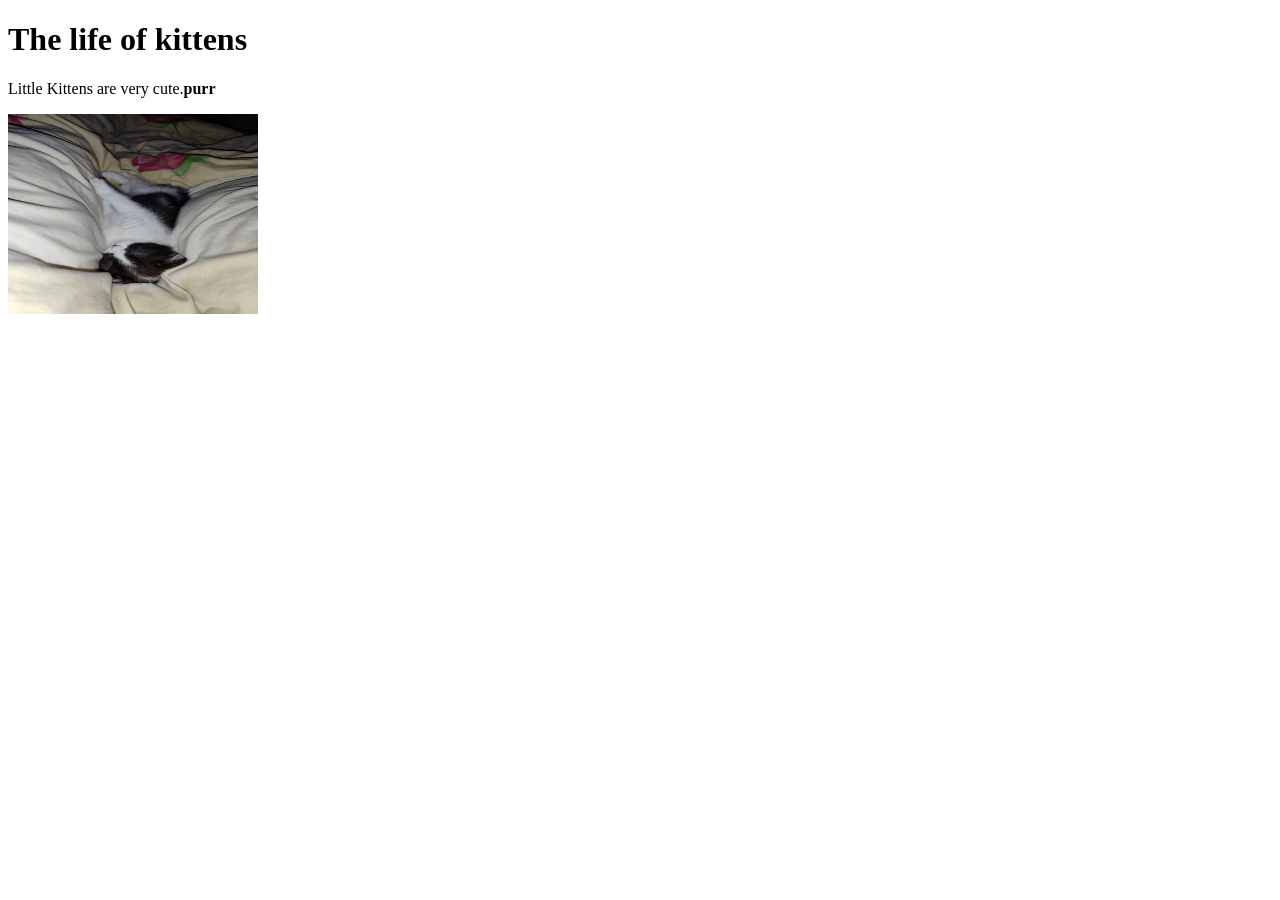
==== index.html @ 5585201d "add photo/" ====
<!DOCTYPE html>
<html lang="en">
<head>
    <meta charset="UTF-8">
    <meta name="viewport" content="width=device-width, initial-scale=1.0">
    <title>Welcome to my page</title>
</head>
<body>
    <h1>The life of kittens</h1>
    <p>Little Kittens are very cute.<strong>purr</strong></p>
    <img src="photo/1000014584.jpg" width="250" height="200" alt="">
    
</body>
</html>
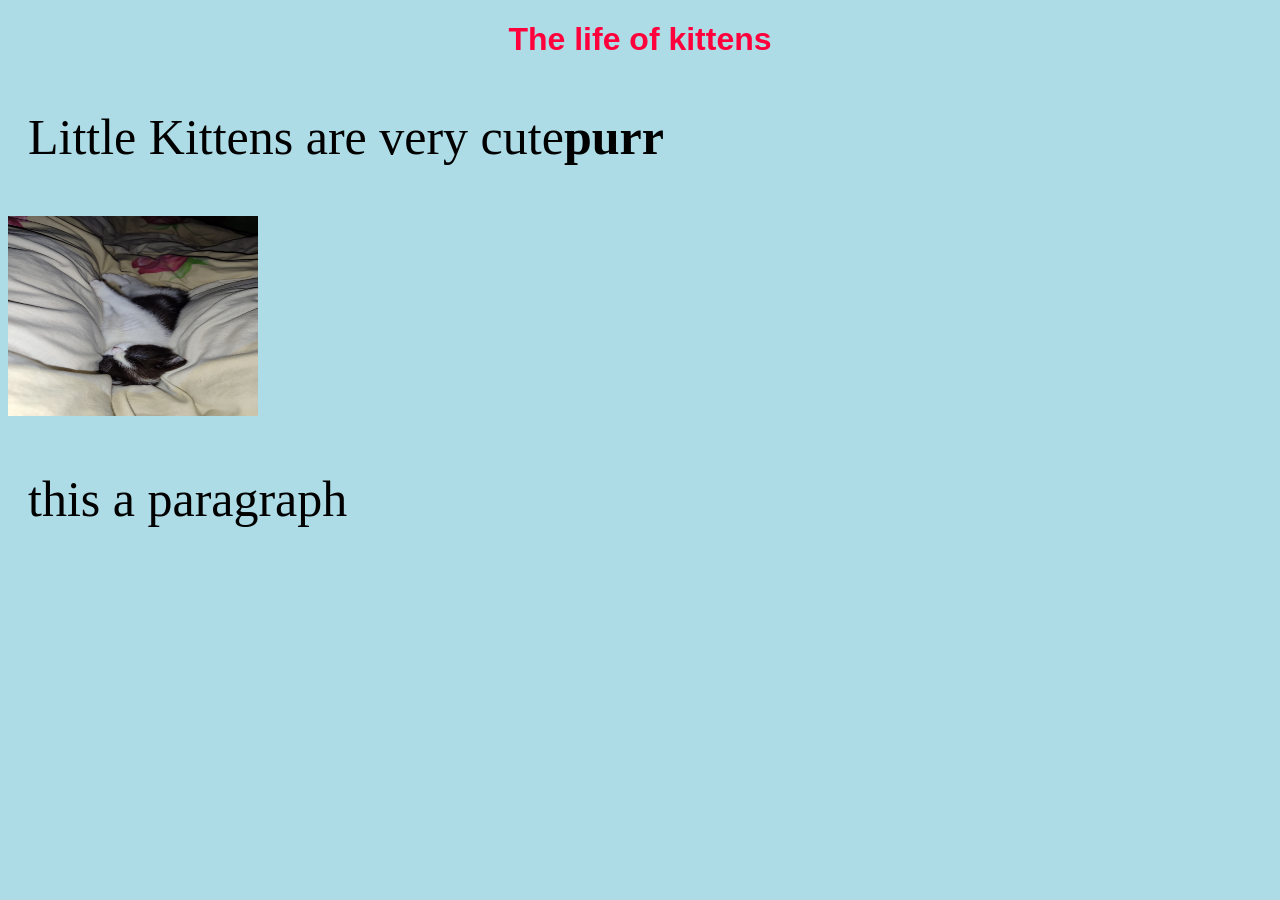
==== commit 58e9553a: "update" ====
--- a/index.html
+++ b/index.html
@@ -4,11 +4,18 @@
     <meta charset="UTF-8">
     <meta name="viewport" content="width=device-width, initial-scale=1.0">
     <title>Welcome to my page</title>
+    <link rel="stylesheet" href="style.css">
+    <style>
+body {
+  background-color: rgb(173, 220, 230);
+}
+</style>
+
 </head>
-<body>
-    <h1>The life of kittens</h1>
-    <p>Little Kittens are very cute.<strong>purr</strong></p>
-    <img src="photo/1000014584.jpg" width="250" height="200" alt="">
-    
-</body>
+    <body>
+        <h1>The life of kittens</h1>
+        <p>Little Kittens are very cute<strong>purr</strong></p>
+        <img src="photo/1000014584.jpg" width="250" height="200" alt="">
+        <p> this a paragraph</p>
+    </body>
 </html>
--- a/style.css
+++ b/style.css
@@ -0,0 +1,10 @@
+H1 {
+    color:rgb(255, 0, 60);
+    font-size: 200%;
+    font-family: Arial, Verdana, sans-serif;
+   text-align: center;
+}
+P{
+    padding-left: 20px;
+    font-size: 50px;
+}
